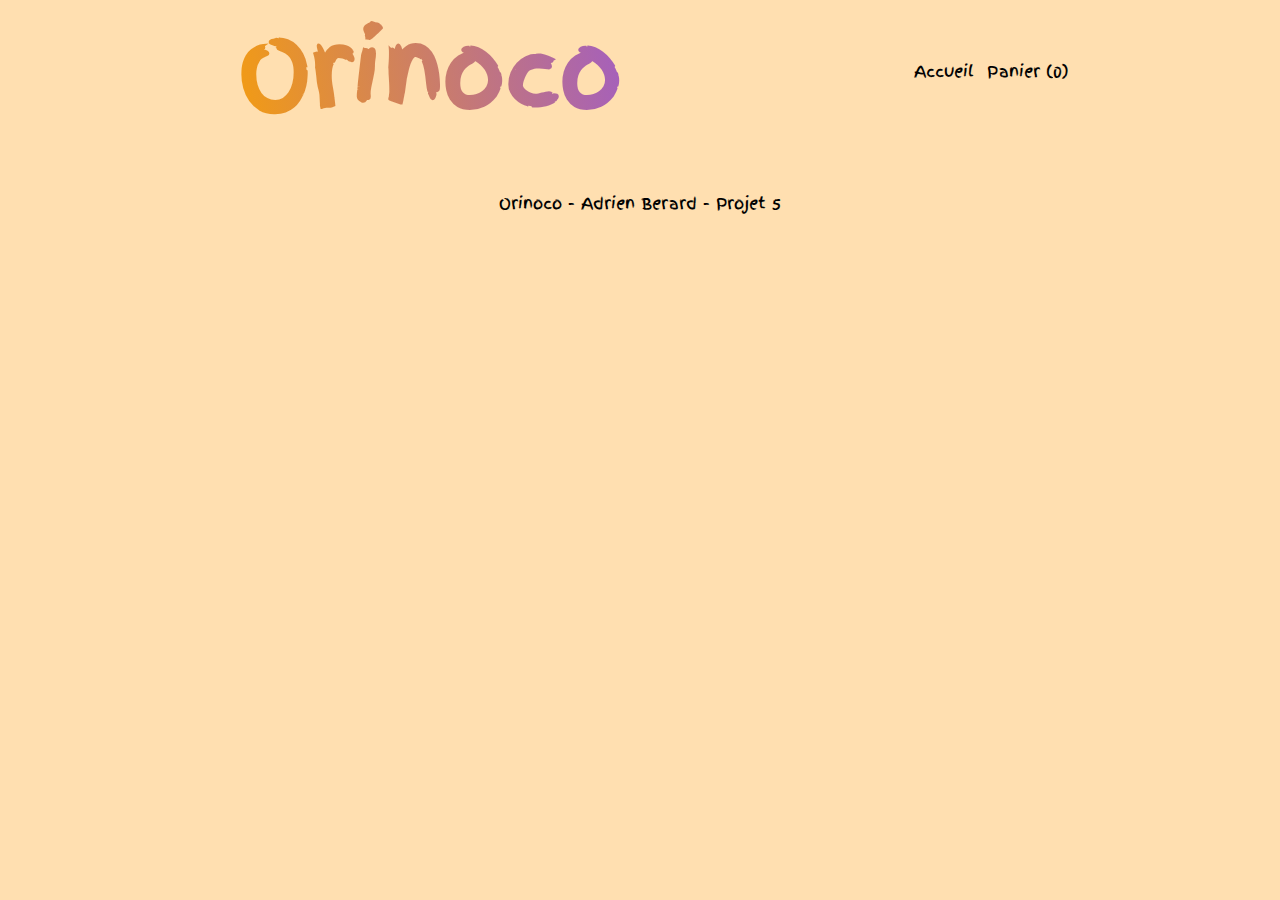
==== confirmation.html @ 5f79eee2 "Create confirmation.html" ====
<!DOCTYPE html>
<html lang="fr">
<head>
    <meta charset="UTF-8">
    <meta name="viewport" content="width=device-width, initial-scale=1.0">

    <link rel="stylesheet" href="css/style.css">
    <link href="https://fonts.googleapis.com/css2?family=Finger+Paint&display=swap"
      rel="stylesheet">
    <title>Orinoco</title>
</head>
<body>
    <header id="header">
        <h1>Orinoco</h1>
        <nav>
            <ul>
                <li><a href="index.html">Accueil</a></li>
                <li><a href="panier.html">Panier (<span id="chiffre">0</span>) </a></li>
            </ul>
        </nav>
    </header>
    <main id="main-confirmation">

    </main>
    <footer>
        Orinoco - Adrien Berard - Projet 5
    </footer>

    <script src="confirmation.js"></script>
    
    
</body>
</html>
---- css/style.css ----
#main {
  background-color: #D8C09D;
  margin: 50px;
  padding: 1px;
  box-shadow: 0 1px 5px #7A6C57; }
  #main article {
    width: 80%;
    display: flex;
    justify-content: center;
    align-items: center;
    text-align: center;
    margin: 100px; }
    #main article img {
      width: 20%;
      box-shadow: 0 1px 5px #7A6C57;
      margin-right: 10px; }
    #main article h2 {
      width: 33%; }
    #main article p {
      width: 20%;
      font-size: 1.5em; }
    #main article a {
      font-size: 1.5em;
      color: black;
      width: 30%;
      margin-right: 10px; }

#detailProduit article {
  display: flex;
  justify-content: center;
  align-items: center;
  width: 100%;
  text-align: center;
  margin: 200px 0 0 0;
  padding: 50px 0 50px 0;
  border-top: 3px solid #b19468;
  border-bottom: 3px solid #b19468; }
  #detailProduit article img {
    width: 20%;
    box-shadow: 0 1px 20px burlywood; }
  #detailProduit article .content {
    width: 35%;
    margin-left: 20px; }
  #detailProduit article .precision {
    display: flex;
    flex-direction: column;
    width: 30%; }
    #detailProduit article .precision h2 {
      font-size: 1.7em;
      margin-bottom: 30px; }
    #detailProduit article .precision .prix {
      font-size: 1.4em;
      margin: 20px 0 20px 0; }
    #detailProduit article .precision select {
      margin: auto;
      width: 40%;
      height: 40px;
      border-radius: 20px;
      text-align: center;
      background-color: burlywood; }
    #detailProduit article .precision #btn_ajoutPanier {
      width: 40%;
      height: 50px;
      margin: auto;
      border-radius: 20px;
      background-color: burlywood; }

#main-panier article {
  display: flex;
  justify-content: center;
  align-items: center;
  text-align: center; }
  #main-panier article img {
    width: 25%; }
  #main-panier article h2 {
    font-size: 1.4em;
    width: 35%; }
  #main-panier article p {
    font-size: 1.3em;
    width: 20%; }
#main-panier #myForm div {
  display: flex;
  margin: 30px; }
  #main-panier #myForm div label {
    width: 25%;
    text-align: left; }
  #main-panier #myForm div #mail, #main-panier #myForm div #adress {
    width: 30%; }
#main-panier #myForm #btnSubmit {
  margin-left: 30px; }

* {
  margin: 0;
  font-family: 'Finger Paint';
  background-color: #FFDFB0; }

a {
  text-decoration: none;
  color: black; }

li {
  list-style: none; }

#header {
  display: flex;
  justify-content: space-evenly;
  align-items: center;
  width: 100%; }
  #header h1 {
    text-align: center;
    font-size: 6em;
    background: -webkit-linear-gradient(10deg, #F39C12, #a35ec0);
    -webkit-background-clip: text;
    -webkit-text-fill-color: transparent; }
  #header ul {
    display: flex;
    justify-content: space-evenly;
    width: 100%; }

footer {
  text-align: center;
  margin-top: 50px;
  margin-bottom: 30px; }

/*# sourceMappingURL=style.css.map */
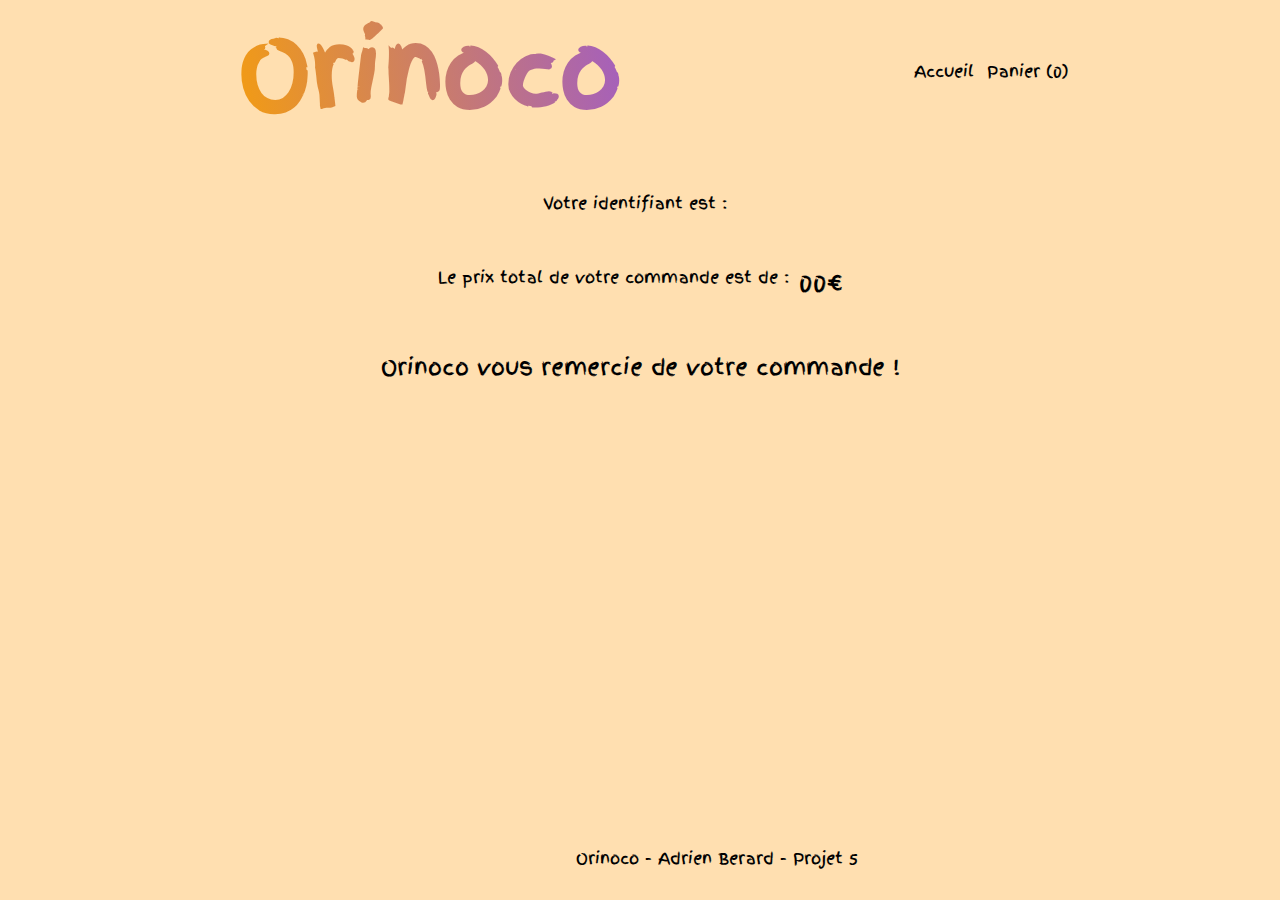
==== commit 26c35b6e: "Update confirmation.html" ====
--- a/confirmation.html
+++ b/confirmation.html
@@ -21,8 +21,10 @@
     </header>
     <main id="main-confirmation">
 
+        
+
     </main>
-    <footer>
+    <footer id="footer-confirmation">
         Orinoco - Adrien Berard - Projet 5
     </footer>
 
--- a/css/style.css
+++ b/css/style.css
@@ -69,9 +69,13 @@
   display: flex;
   justify-content: center;
   align-items: center;
-  text-align: center; }
+  text-align: center;
+  border-top: solid 2px #b19468;
+  border-bottom: solid 2px #b19468;
+  margin: 30px 0 30px 0; }
   #main-panier article img {
-    width: 25%; }
+    width: 25%;
+    box-shadow: 0 1px 20px burlywood; }
   #main-panier article h2 {
     font-size: 1.4em;
     width: 35%; }
@@ -88,6 +92,28 @@
     width: 30%; }
 #main-panier #myForm #btnSubmit {
   margin-left: 30px; }
+
+#main-confirmation #article {
+  display: flex;
+  flex-direction: column;
+  justify-content: center;
+  align-items: center;
+  text-align: center;
+  width: 100%; }
+  #main-confirmation #article .identifiant, #main-confirmation #article .prixTotal {
+    display: flex;
+    margin-top: 50px; }
+  #main-confirmation #article .id, #main-confirmation #article .prix {
+    font-size: 1.5em;
+    margin-left: 10px; }
+  #main-confirmation #article .merci {
+    margin-top: 50px;
+    font-size: 1.4em; }
+
+#footer-confirmation {
+  position: absolute;
+  bottom: 0;
+  left: 45%; }
 
 * {
   margin: 0;
